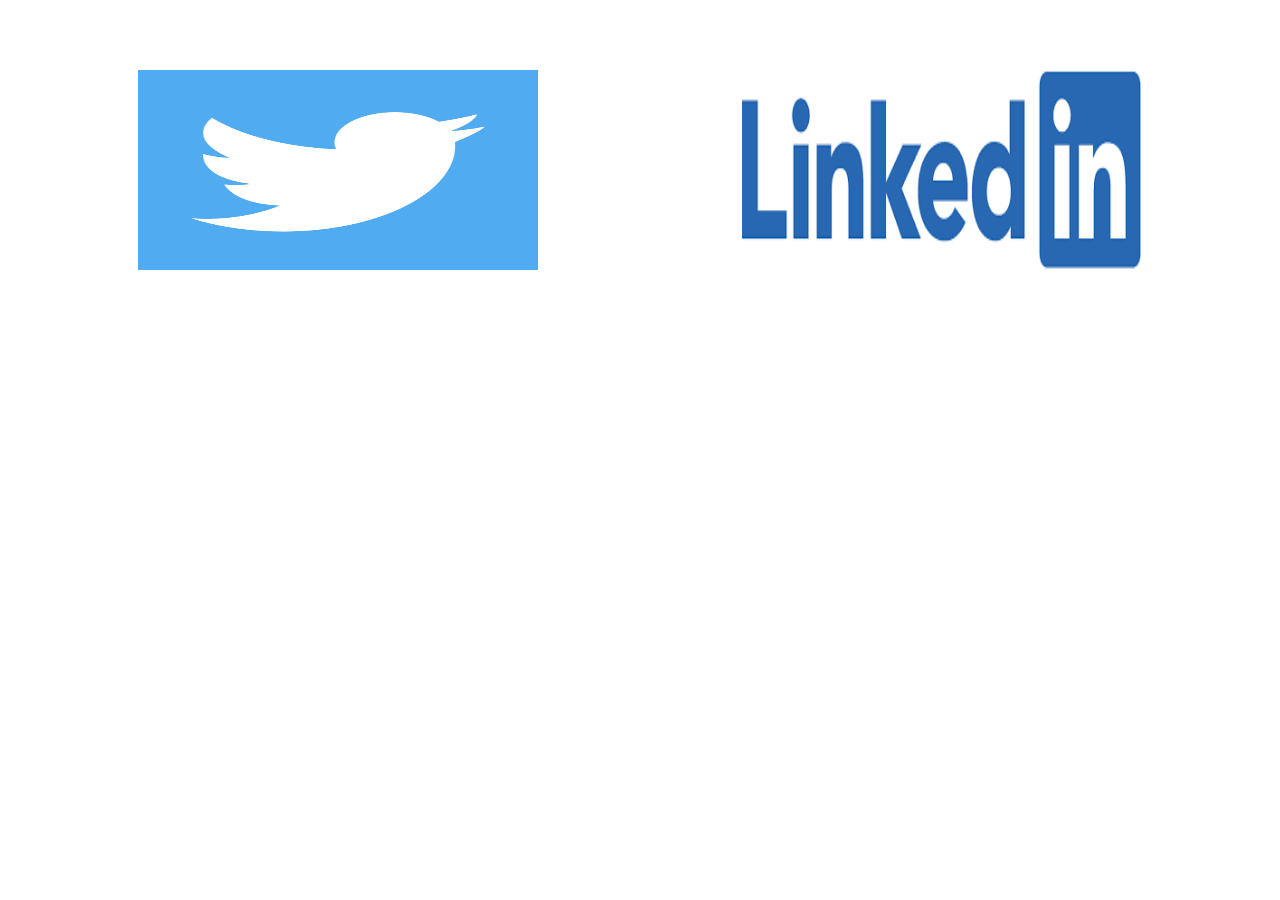
==== Contact.html @ 00a6841d "Add files via upload" ====
<!DOCTYPE html>
<html>
<head>
<title>Contact</title>
<link rel="stylesheet" href="ContactStyle.css">
</head>
<body>
    <nav class="nav">
        <!-- Navigation links here -->
    </nav>

    <header class="header">
        <!-- Header content here -->
    </header>

    <main class="main-content">
        <div class="container">
            <div class="contact-icons">
                <a href="https://twitter.com/narendrapokh94" target="_blank">
                    <img src="twitter-icon.png" alt="Twitter Icon">
                </a>
                <a href="https://www.linkedin.com/in/narendrapokharel12" target="_blank">
                    <img src="linkedin-icon.png" alt="LinkedIn Icon">
                </a>
            </div>
        </div>
    </main>

</body>
</html>
---- ContactStyle.css ----
/* contactstyle.css */

.contact-icons {
    text-align: center;
    margin-top: 20px;
}

.contact-icons a {
    display: inline-block;
    margin: 0 50px;
}

.contact-icons img {
    padding:50px;
    width: 400px; /* Adjust the size of the icons as needed */
    height: 200px;
}
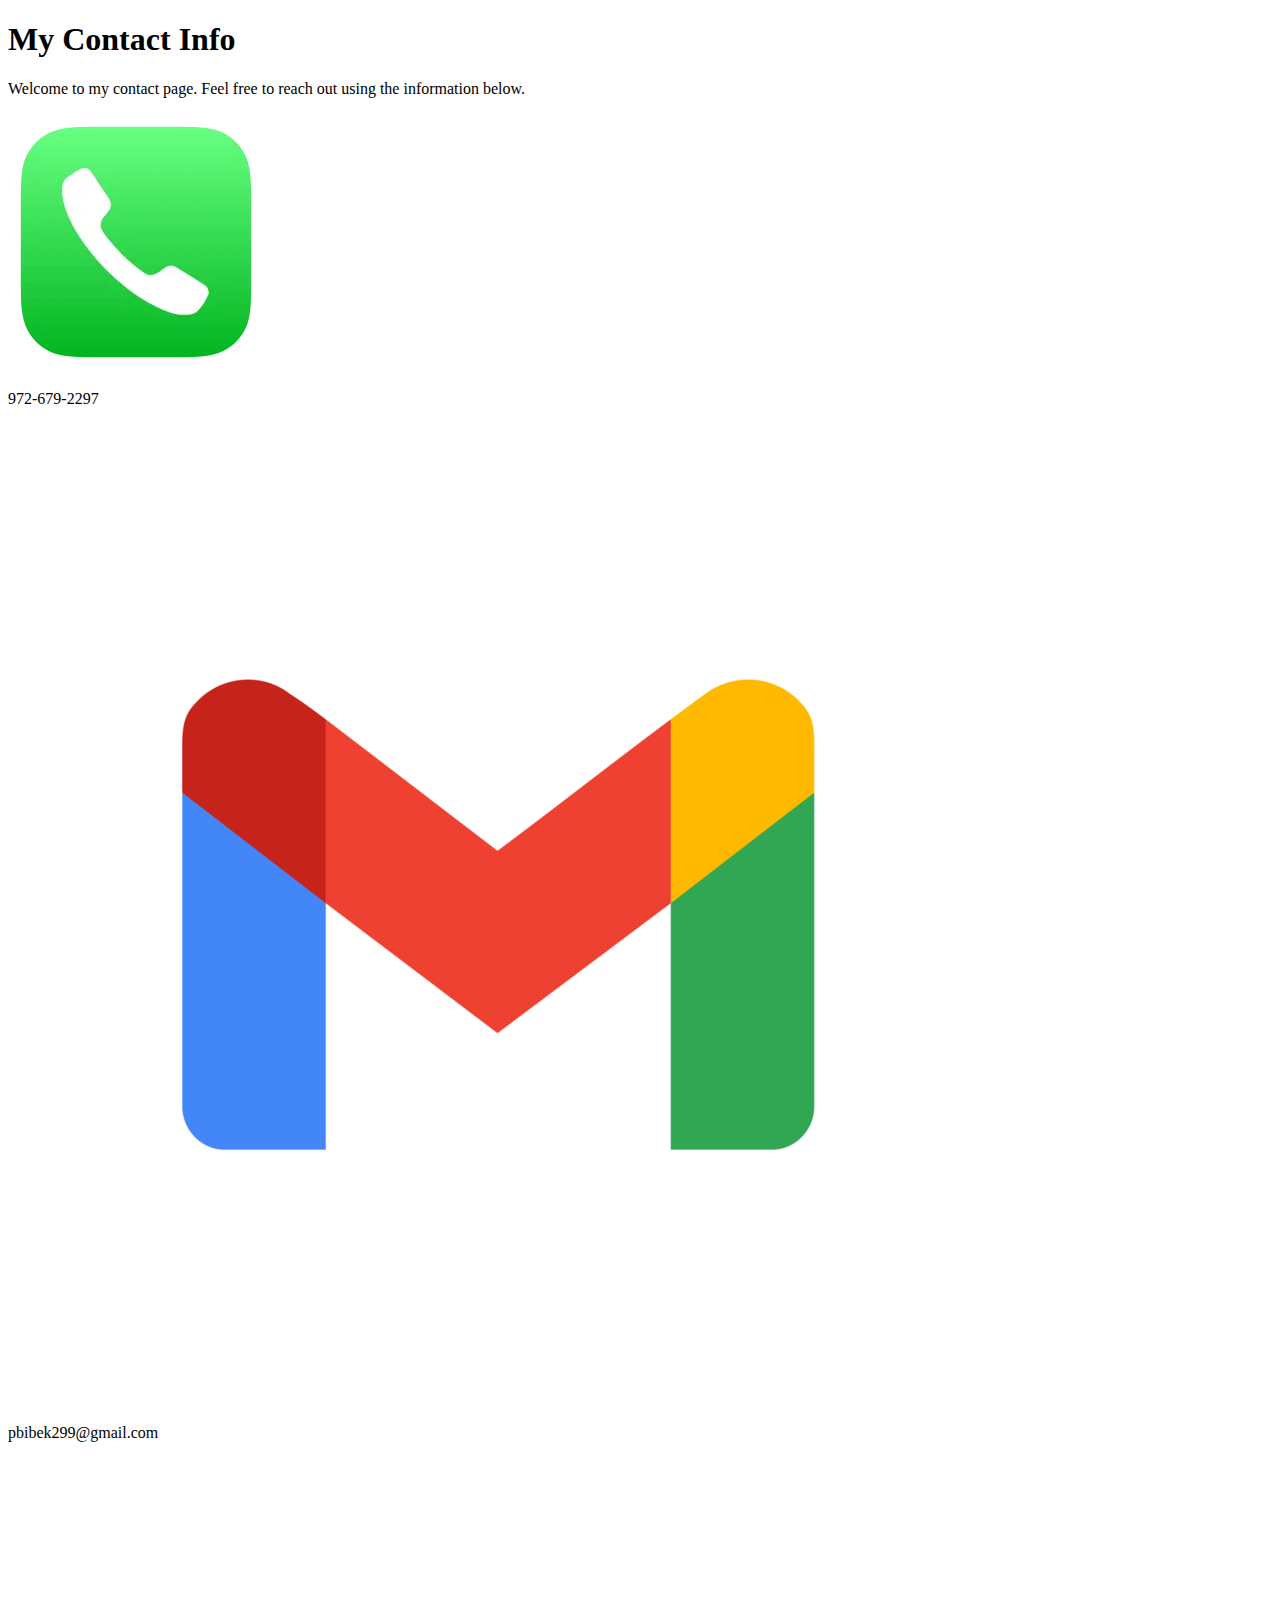
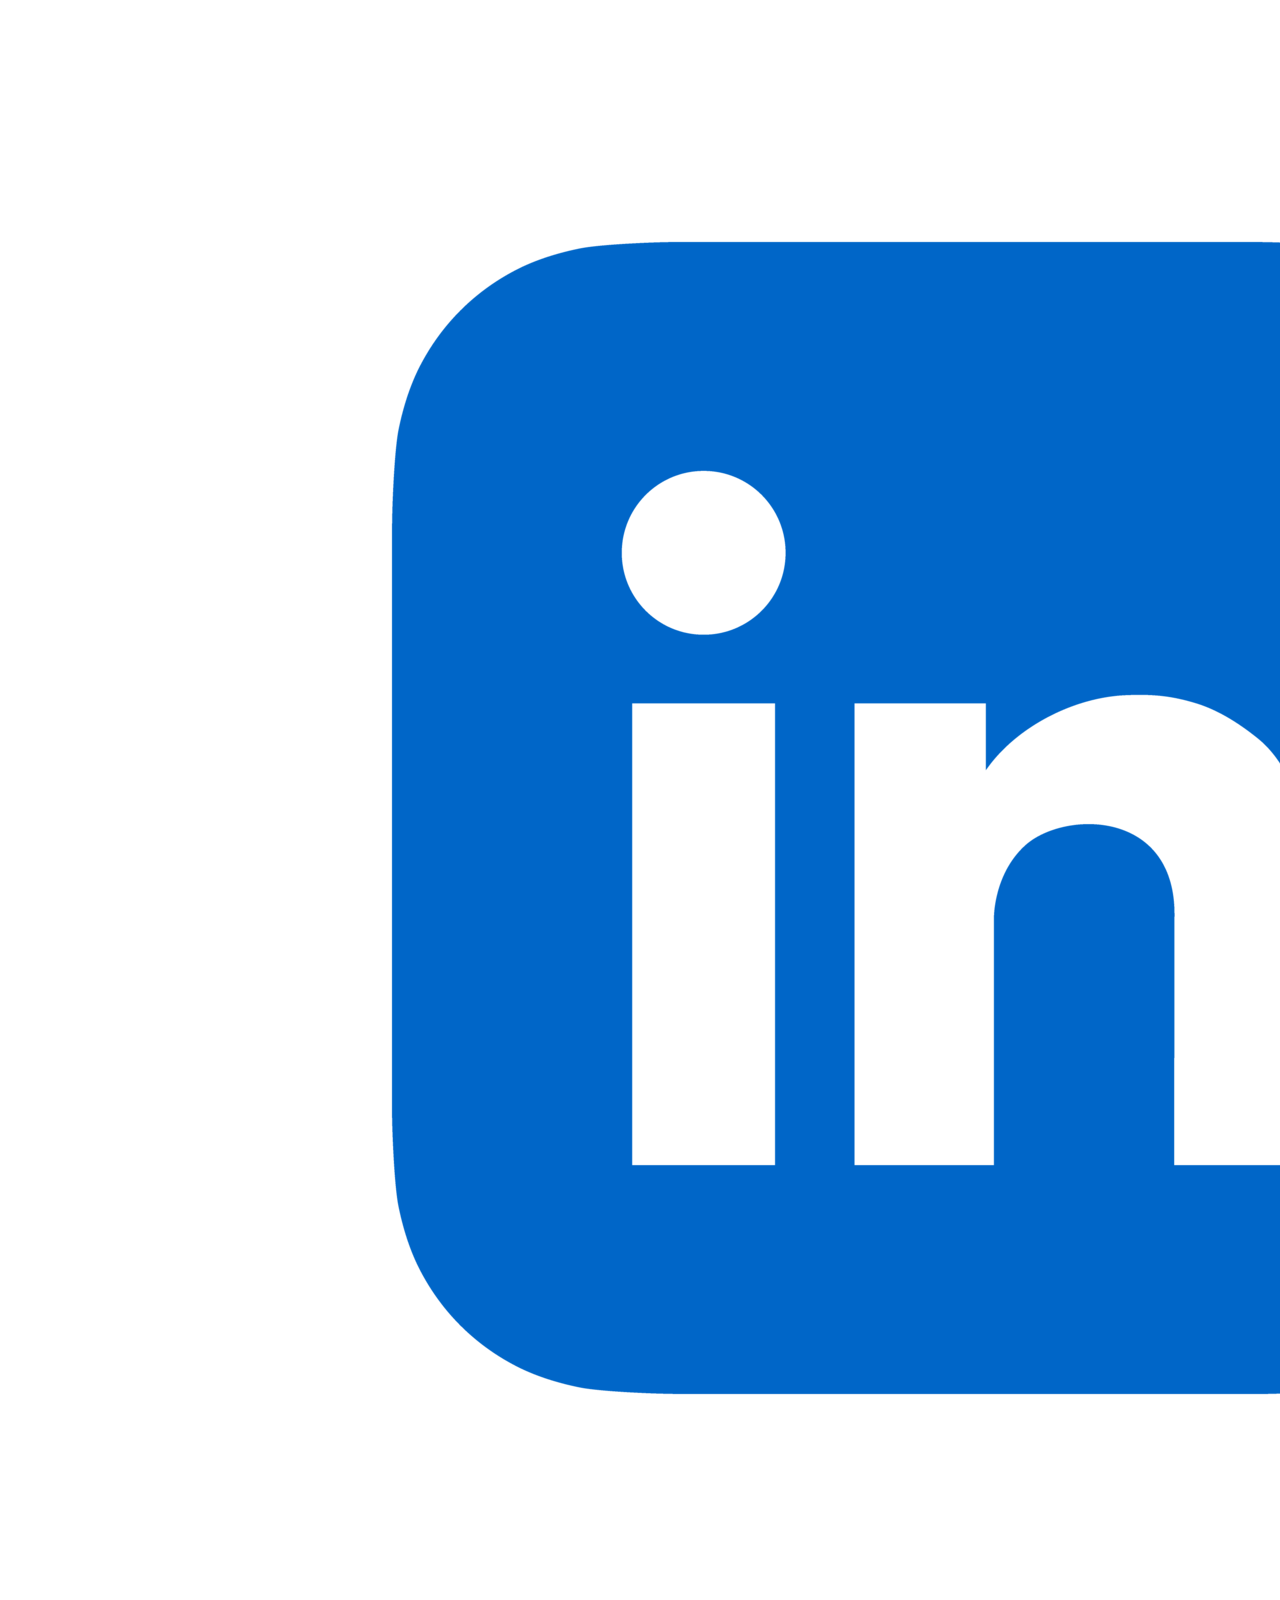
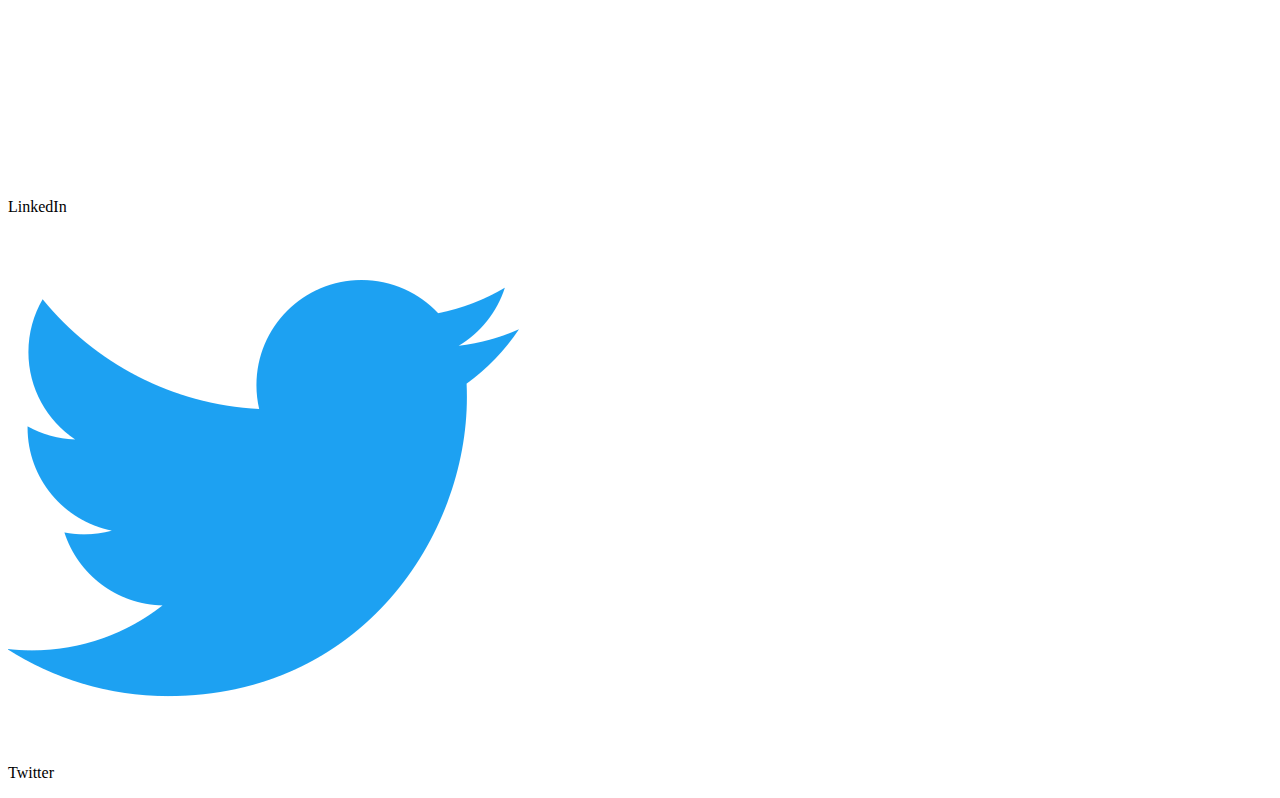
==== commit a764295c: "Add files via upload" ====
--- a/Contact.html
+++ b/Contact.html
@@ -1,30 +1,38 @@
+
 <!DOCTYPE html>
-<html>
+<html lang="en">
 <head>
-<title>Contact</title>
-<link rel="stylesheet" href="ContactStyle.css">
+    <meta charset="UTF-8">
+    <meta name="viewport" content="width=device-width, initial-scale=1.0">
+    <link rel="stylesheet" href="styles.css">
+    <title>Contact Page</title>
 </head>
 <body>
-    <nav class="nav">
-        <!-- Navigation links here -->
-    </nav>
-
-    <header class="header">
-        <!-- Header content here -->
-    </header>
-
-    <main class="main-content">
-        <div class="container">
-            <div class="contact-icons">
-                <a href="https://twitter.com/narendrapokh94" target="_blank">
-                    <img src="twitter-icon.png" alt="Twitter Icon">
-                </a>
-                <a href="https://www.linkedin.com/in/narendrapokharel12" target="_blank">
-                    <img src="linkedin-icon.png" alt="LinkedIn Icon">
-                </a>
-            </div>
+  <div class="intro">
+        <h1>My Contact Info</h1>
+        <p>Welcome to my contact page. Feel free to reach out using the information below.</p>
+    </div>
+    <div class="contact-container">
+        <div class="contact-item">
+            <img src="phone-icon.png" alt="Phone Icon">
+            <p>972-679-2297</p>
         </div>
-    </main>
-
+        <div class="contact-item">
+            <img src="email-icon.png" alt="Email Icon">
+            <p>pbibek299@gmail.com</p>
+        </div>
+        <div class="contact-item">
+            <a href="https://www.linkedin.com/in/narendrapokharel12/">
+                <img src="linkedin-icon.png" alt="LinkedIn Icon">
+            </a>
+            <p>LinkedIn</p>
+        </div>
+        <div class="contact-item">
+            <a href="https://twitter.com/narendrapokh94">
+                <img src="twitter-icon.png" alt="Twitter Icon">
+            </a>
+            <p>Twitter</p>
+        </div>
+    </div>
 </body>
 </html>
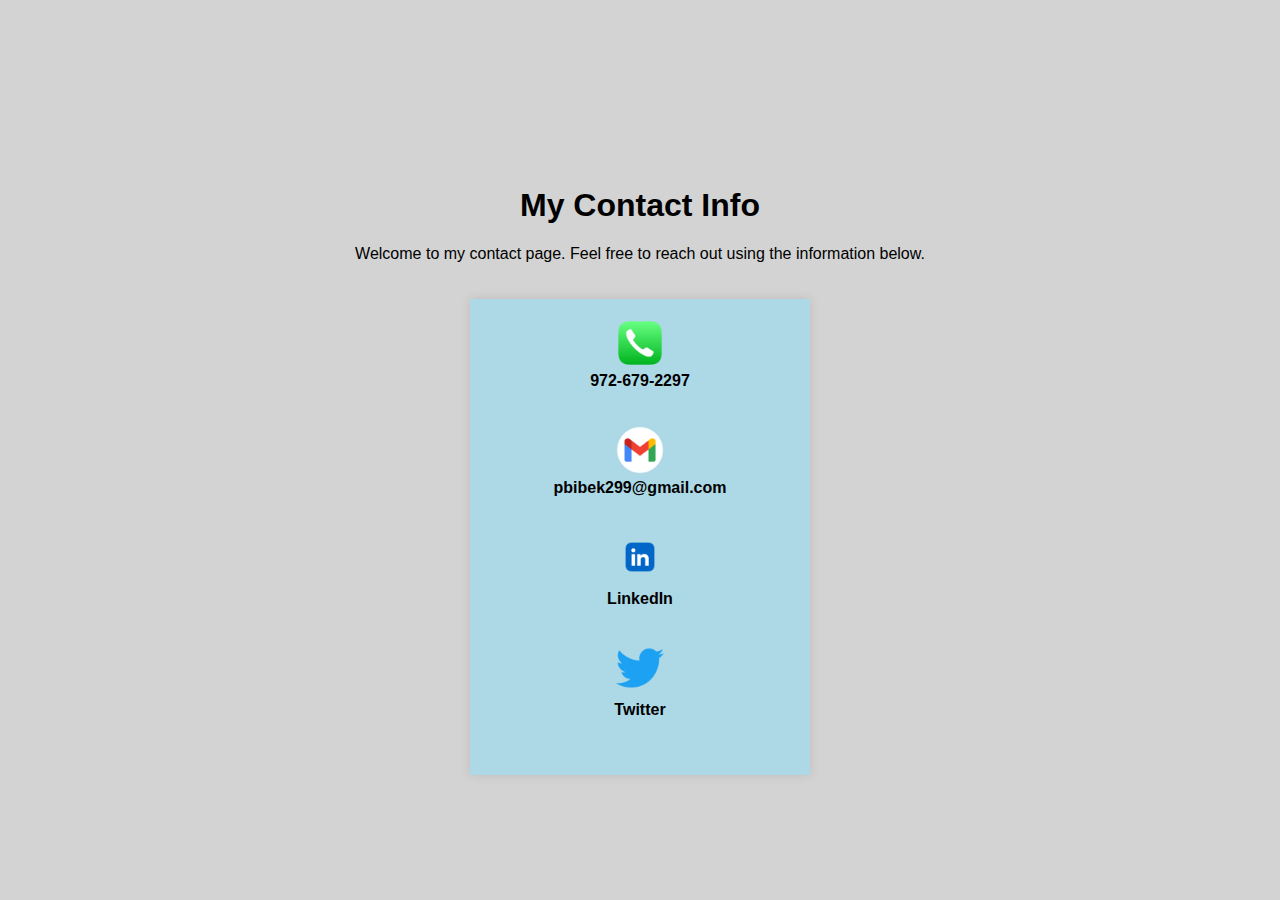
==== commit 25dbef3d: "Update Contact.html" ====
--- a/Contact.html
+++ b/Contact.html
@@ -4,7 +4,7 @@
 <head>
     <meta charset="UTF-8">
     <meta name="viewport" content="width=device-width, initial-scale=1.0">
-    <link rel="stylesheet" href="styles.css">
+    <link rel="stylesheet" href="ContactStyle.css">
     <title>Contact Page</title>
 </head>
 <body>
--- a/ContactStyle.css
+++ b/ContactStyle.css
@@ -0,0 +1,76 @@
+body {
+    font-family: Arial, sans-serif;
+    margin: 0;
+    padding: 0;
+    display: flex;
+    flex-direction: column;
+    justify-content: center;
+    align-items: center;
+    min-height: 100vh;
+    background-color: lightgray;
+}
+@keyframes fade-in {
+    from {
+        opacity: 0;
+    }
+    to {
+        opacity: 1;
+    }
+}
+
+.contact-container {
+    width: 300px;
+    display: flex;
+    flex-direction: column;
+    align-items: center;
+    padding: 20px;
+    background-color: lightblue;
+    box-shadow: 0px 0px 10px rgba(0, 0, 0, 0.1);
+}
+
+.contact-item {
+    display: flex;
+    flex-direction: column;
+    align-items: center;
+    margin-bottom: 20px;
+    animation: fade-in 1s ease-in-out;
+}
+
+.contact-item img {
+    width: 48px;
+    height: 48px;
+}
+
+.contact-item p {
+    margin-top: 5px;
+    font-weight: bold;
+}
+.intro {
+    text-align: center;
+    margin-top: 20px;
+    padding: 20px;
+    animation: fade-in 1s ease-in-out;
+}
+
+@keyframes appear {
+    from {
+        opacity: 0;
+        transform: translateY(20px);
+    }
+    to {
+        opacity: 1;
+        transform: translateY(0);
+    }
+}
+
+.contact-item:nth-child(2) {
+    animation-delay: 1s; /* Delay the animation for the second item by 1s */
+}
+
+.contact-item:nth-child(3) {
+    animation-delay: 2s; /* Delay the animation for the third item by 2s */
+}
+
+.contact-item:nth-child(4) {
+    animation-delay: 3s; /* Delay the animation for the fourth item by 3s */
+}
